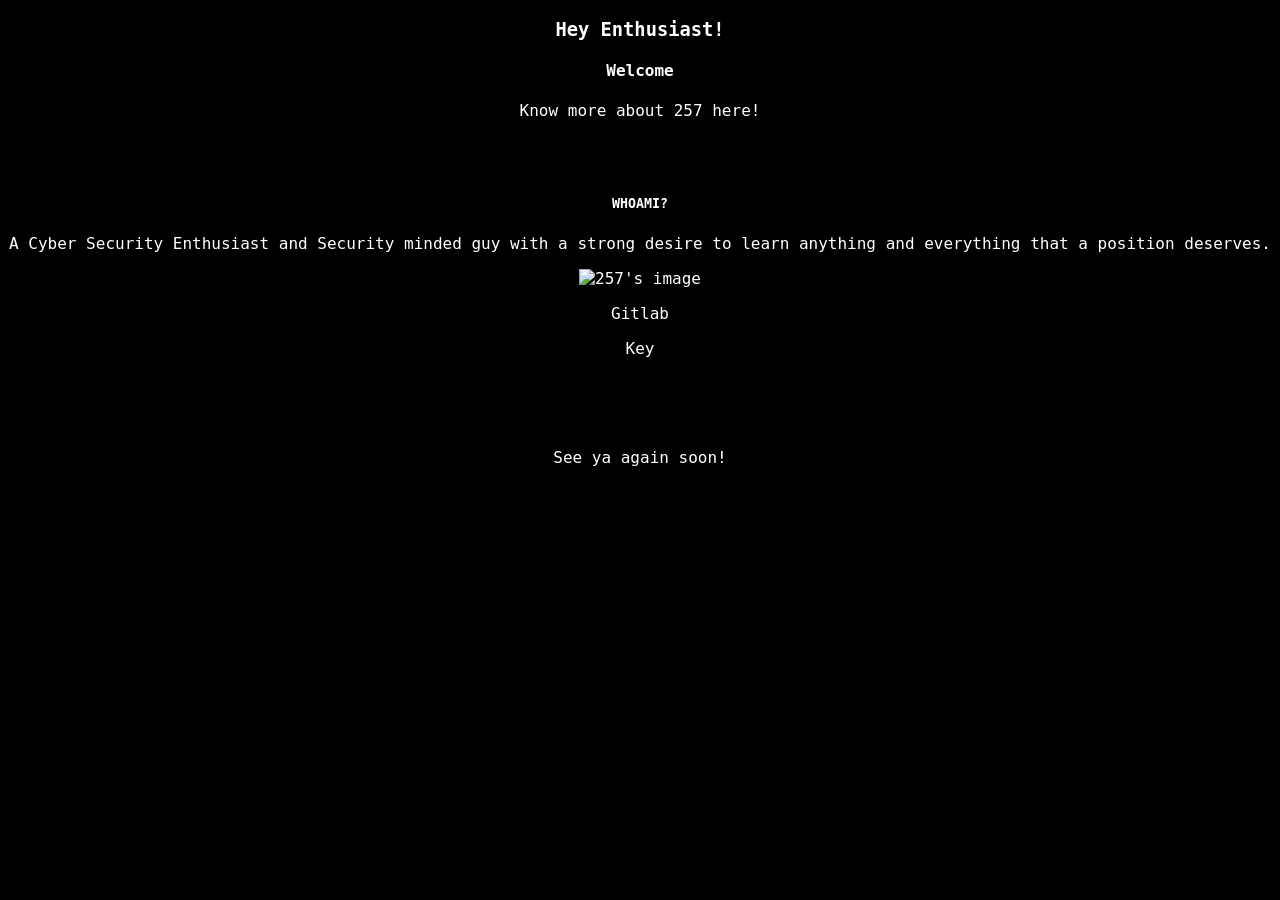
==== public/index.html @ a940acd6 "Update 10 files - /key/.gitkeep - /key/pubkey.html - /img/.gitkeep - /css/pubkey.css - /css/style.cs" ====
<!DOCTYPE html>
<html lang="en">
<head>
    <meta charset="UTF-8">
    <meta name="viewport" content="width=device-width, initial-scale=1.0">
    <title>257</title>
    <link rel="stylesheet" href="css/style.css">
</head>
<body>
    <h3>Hey Enthusiast!</h3>
    <h4>Welcome</h4>
    <p>Know more about 257 here!</p>
    <br>
    <br>
    <h5>WHOAMI?</h5>
    <p> A Cyber Security Enthusiast and Security minded guy with a strong desire to learn anything and everything that a position deserves.
    </p>
    <img src ="img/257.jpg" alt="257's image" width="250" height="250">
    <br>
    <div class="block" margin="auto">
       <a href="https://gitlab.com/shashank257">Gitlab</a>
       <a href="key/pubkey.html">Key</a>
   </div>   
</body>
<footer>
See ya again soon!
</footer>
</html>
---- public/css/style.css ----
* {
    text-align: center;
    font-family: 'monospace';
    background-color: #000000;
    color: #fff
}
a {
    text-decoration: none;
}
.block > * {
    display: block;
    margin-top: 1rem;
}
footer {
    margin-top: 10vh;
}
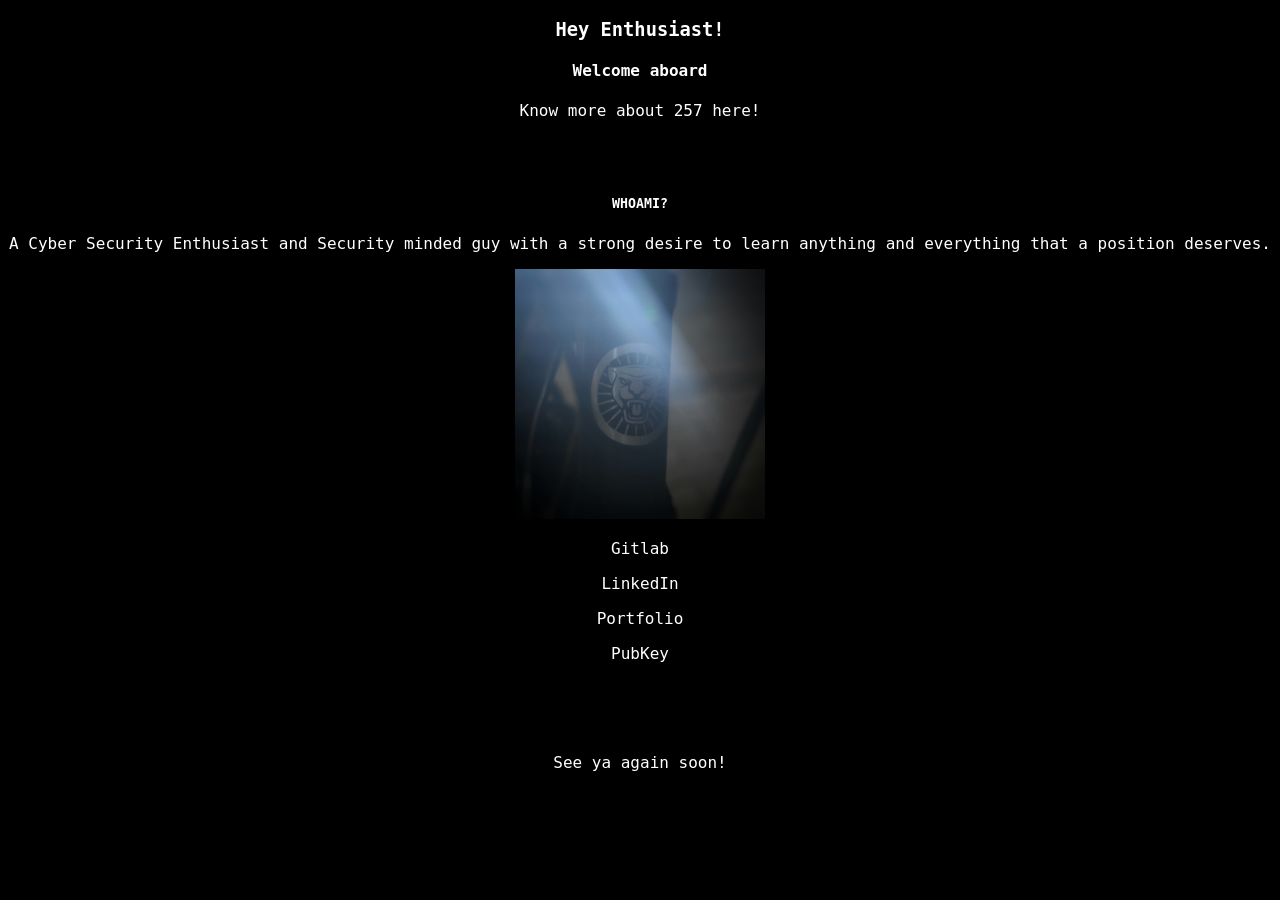
==== commit cbc93b1a: "Update index.html" ====
--- a/public/index.html
+++ b/public/index.html
@@ -8,7 +8,7 @@
 </head>
 <body>
     <h3>Hey Enthusiast!</h3>
-    <h4>Welcome</h4>
+    <h4>Welcome aboard</h4>
     <p>Know more about 257 here!</p>
     <br>
     <br>
@@ -19,7 +19,9 @@
     <br>
     <div class="block" margin="auto">
        <a href="https://gitlab.com/shashank257">Gitlab</a>
-       <a href="key/pubkey.html">Key</a>
+       <a href="https://linkedin.com/in/shashank257">LinkedIn</a>
+       <a href="https://257.gitlab.io/">Portfolio</a>
+       <a href="key/pubkey.html">PubKey</a>
    </div>   
 </body>
 <footer>
